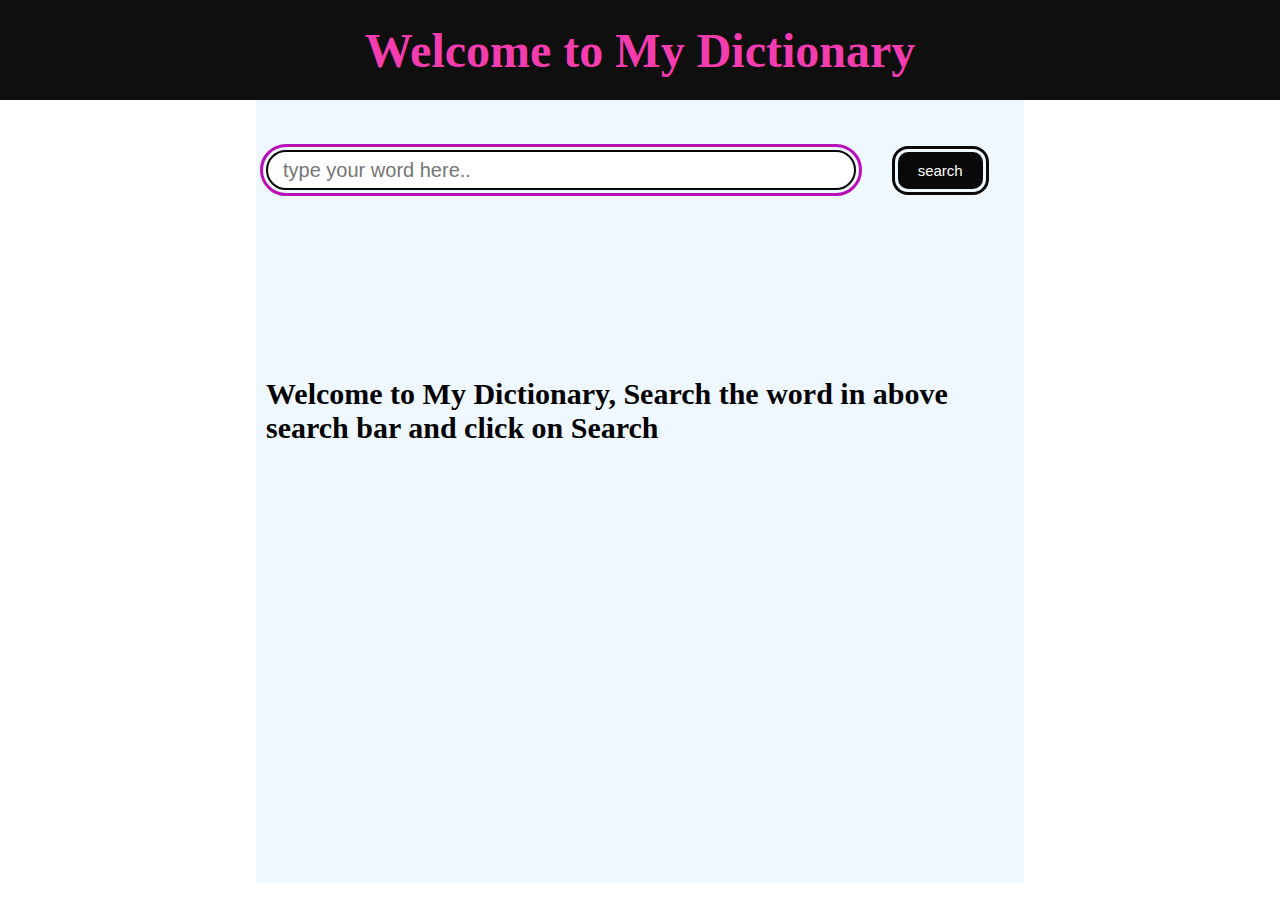
==== index.html @ 4b32735d "Rename dict.html to index.html" ====
<!DOCTYPE html>
<html lang="en">
<head>
    
    <meta charset="UTF-8">
    <meta http-equiv="X-UA-Compatible" content="IE=edge">
    <meta name="viewport" content="width=device-width, initial-scale=1.0">
    <title>Dictionary</title>
    <link rel="stylesheet" href="dict.css">
</head>
<body>
<section>
    <div class="nav">
        <h1>Welcome to My Dictionary</h1>
    </div>
    
    <div class="cont">
        <div class="find">
            <div class="box">
                <input type="text" id="input" placeholder="type your word here..">
                
                    <i class="fa fa-search" aria-hidden="true" class="search"></i>
                
            </div>
            <div class="s-btn" id="btn">
                <button>
                    search
                </button>
            </div>
        </div>
        <div class="def">
            <div class="text">
                <div class="word">
                    <h1 id="dinput"></h1><i class="fas fa-volume-up" id="sound" class="sound"></i>   
                    <h3 id="phone"></h3>
                </div>
                <div class="defination">
                    
                    <div class="elob" id="para">     
                        
                        <h3>Welcome to My Dictionary, Search the word in above search bar and click on Search</h3>
                    
                    <!-- </div>
                    <div id="limbs" class="limbs"> -->

                    </div>
                </div>
                
            </div>
        </div>
    </div>
</section>
    <script src="dictionary.js"></script>
</body>
</html>
---- dict.css ----
*{
            margin:0;
            padding:0;
            box-sizing: border-box;
            
        }
      
        section {
            
            width:100%;
           position: relative;
            
            
        }
      
        .cont {
            padding:10px;
            display: block;
            min-height:87vh;
            width:60vw;
          
            
       background-color:aliceblue;
       
       z-index: -1;
       position: absolute;
       top:0;
       top:100px;
       left:50%;
       transform: translateX(-50%);
      
       z-index: 0;
        }
       
        /* find box */
        .find {
         margin-top: 40px;
            display: grid;
            grid-template-columns: 4fr 1fr;
            column-gap: 10px;
            margin-bottom: 40px;
            width:100%;
        }
        .box {
            position: relative;
            box-sizing: border-box;
        }
        input{
            height:40px;
            width:100%;
            border-radius: 50px;
           display: block;
            font-size: 20px;
            padding-left:15px;
           
            outline: 3px solid rgb(184, 16, 184);
            outline-offset: 3px;
            border:2px solid rgb(5, 5, 5);
            position: relative;
        }
.box i {
    position: absolute;
    top:0;
    right:0;
    top:50%;
    transform: translate(-50%,-50%);
}
        .s-btn {
            margin:auto;
          box-sizing: border-box;
        }
       
        .s-btn button {
            background: transparent;
            background-color:rgb(9, 9, 9);
            border-radius: 10px;
            padding:10px 20px;
            color: white;
           border: none;
            outline: 3px solid rgb(10, 10, 10);
            outline-offset: 3px;
            box-sizing: border-box;
            font-size: 15px;
        }
        /* body styles */
        .def {
            margin-top: 20px;
            /* background-color: rgb(41, 198, 146); */
        }
        
        .word h1{
            display: inline-block;
            font-size: 50px;
        }
       
        .word {
            text-align: left;
           
        }
        .word i {
            font-size: larger ;
            margin-left: 20px;
            display: none;
        }
        .word h1 {
            display: none;
        }
        .elob h3 {
            font-size: 30px;
            margin-top: 25%;
            
        }
        .defination{
           
            margin-top:10px;
        }
        .defination h1 {
            padding:10px 0;
           font-size: 30px;
        }
      
        .elob h4{
            font-size: 25px;
            padding:10px 0;
        }
        .elob p{
            font-size: 20px;
        }
        .elob ul {
            list-style-type:decimal;
            margin-left:20px;
        }
        
        .ex-li li{
            list-style-type:decimal;
            
        }
        .limbs{
            margin-left:0;
            
        }
        .syn p,.ant p {
           margin:5px 5px;
           font-size: 20px;
            
        }
        .syn h2,.ant h2 {
            margin:10px 0;
        }
        .ex-head {
            margin:20px 0;
        }
        .elob li {
            text-align: justify;
            font-size: 20px;
        }
       .nav {
        position: fixed;
        height: 100px;
        width:100%;
        background-color: rgb(16, 15, 15);
        text-align: center;
        display: flex;
       
        top:0;
        z-index: 10;
       }
       .nav h1 {
        font-size: 300%;
       color: #f33cad;
        margin: auto;
       }
       @media only screen and (max-width: 600px) {
        .nav h1 {
        font-size: 200%;
       color: #f33cad;
        margin: auto;
       }
       .cont {
            padding:10px;
            display: block;
            min-height:87vh;
            width:100%;
          
            /* box-shadow:2px 0px 10px 0px grey,-2px 0 10px 0px grey;
       z-index: 2; */
       background-color: aliceblue;
       
       z-index: -1;
       position: absolute;
       top:0;
       top:100px;
       left:50%;
       transform: translateX(-50%);
      
       z-index: 0;
        }
       

}
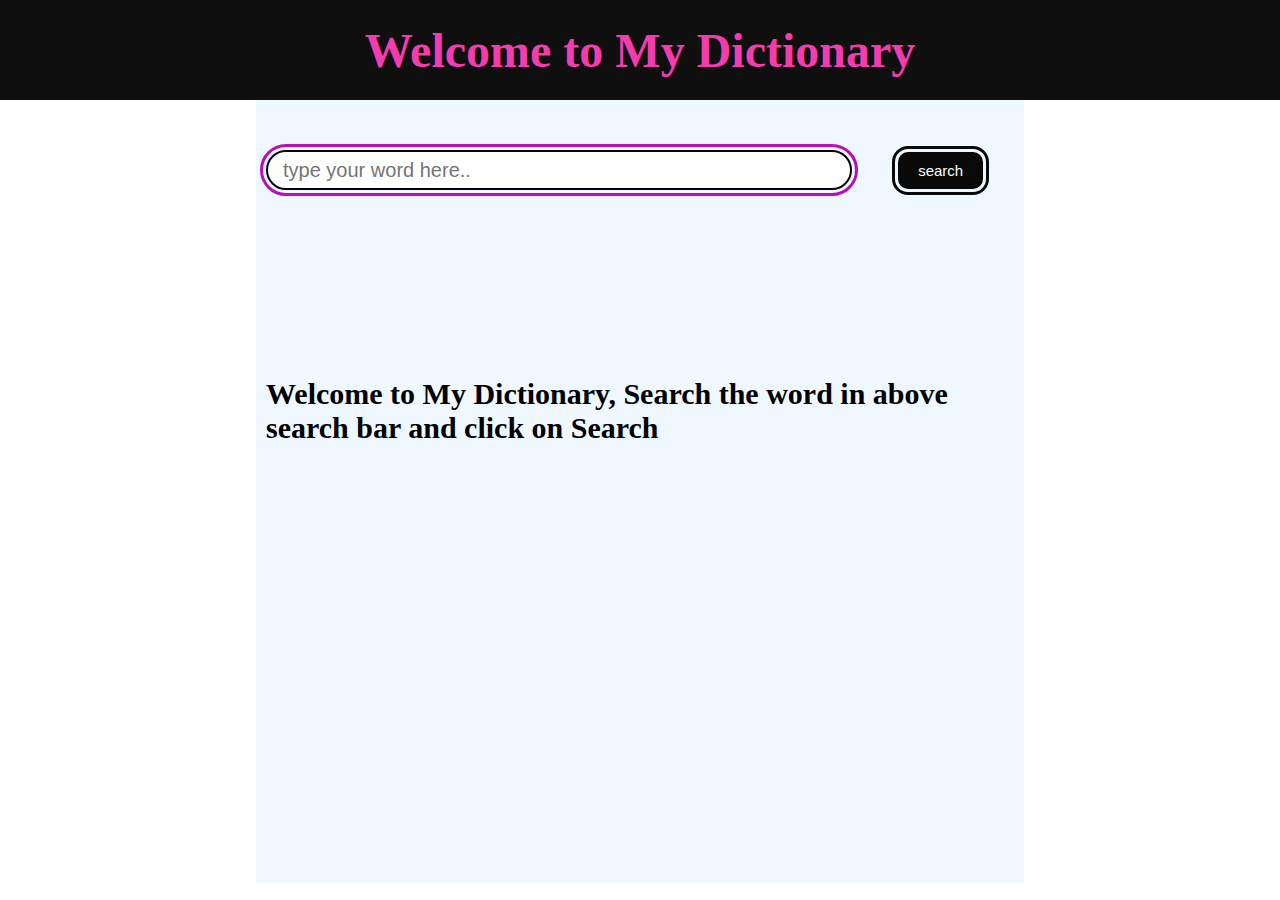
==== commit 6e7e47d5: "Update index.html" ====
--- a/index.html
+++ b/index.html
@@ -10,9 +10,11 @@
 </head>
 <body>
 <section>
-    <div class="nav">
-        <h1>Welcome to My Dictionary</h1>
+    <div id="nav">
+    <div class="nav" >
+        <h1 >Welcome to My Dictionary</h1>
     </div>
+</div>
     
     <div class="cont">
         <div class="find">
--- a/dict.css
+++ b/dict.css
@@ -38,7 +38,7 @@
          margin-top: 40px;
             display: grid;
             grid-template-columns: 4fr 1fr;
-            column-gap: 10px;
+            column-gap: 15px;
             margin-bottom: 40px;
             width:100%;
         }
@@ -200,4 +200,4 @@
 
 }
 
-    +    
